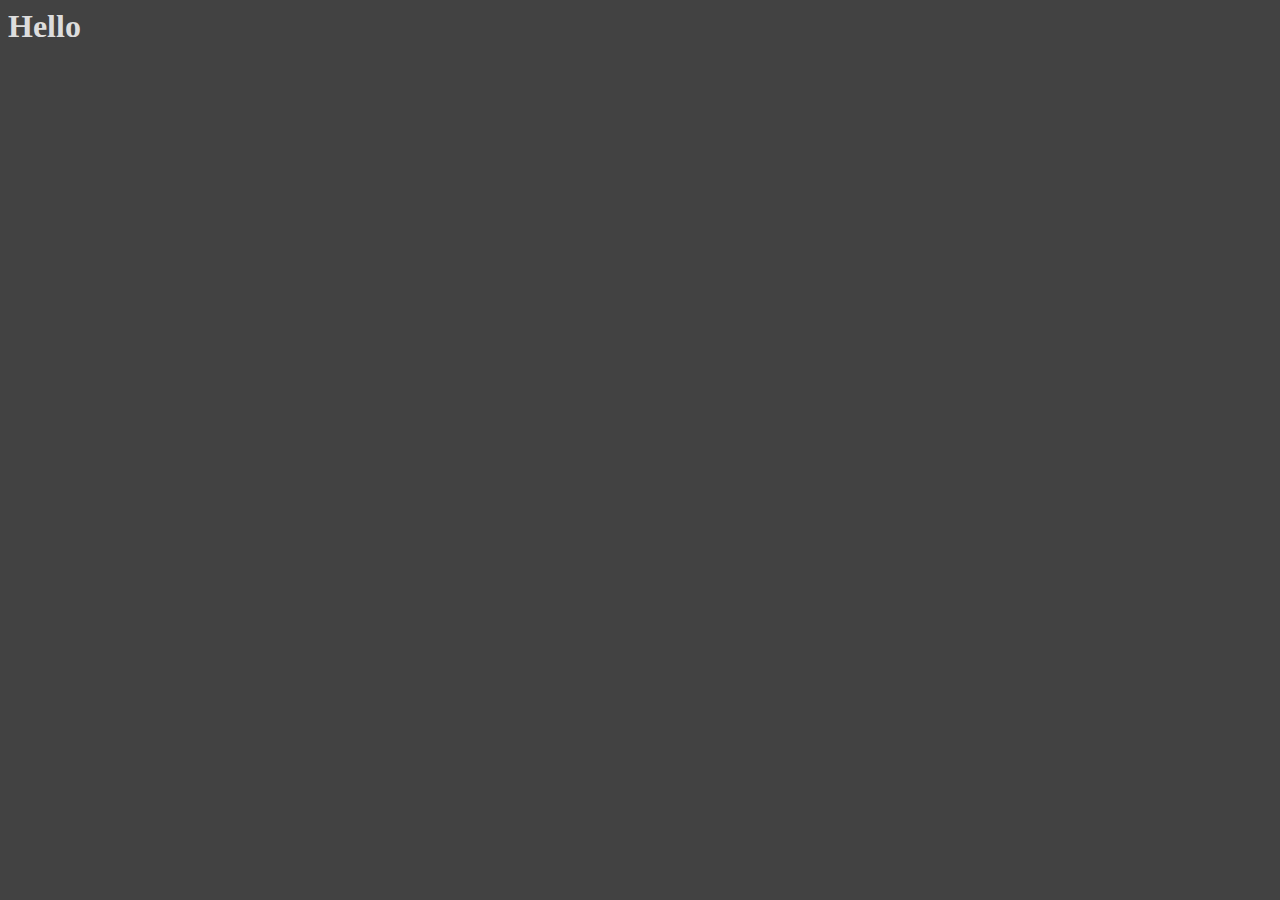
==== app.html @ f52b6383 "initial commit" ====
<html>
    <head>
        <link rel="stylesheet" href="./app.css" />
        <script type="module" src="./game.js"></script>
    </head>
    <body onload="draw()">
        <h1>Hello</h1>
        <canvas id="game" width="640" height="480">

        </canvas>
    </body>
</html>
---- app.css ----
body {
    background-color: #424242;
    color: #dddddd;
}
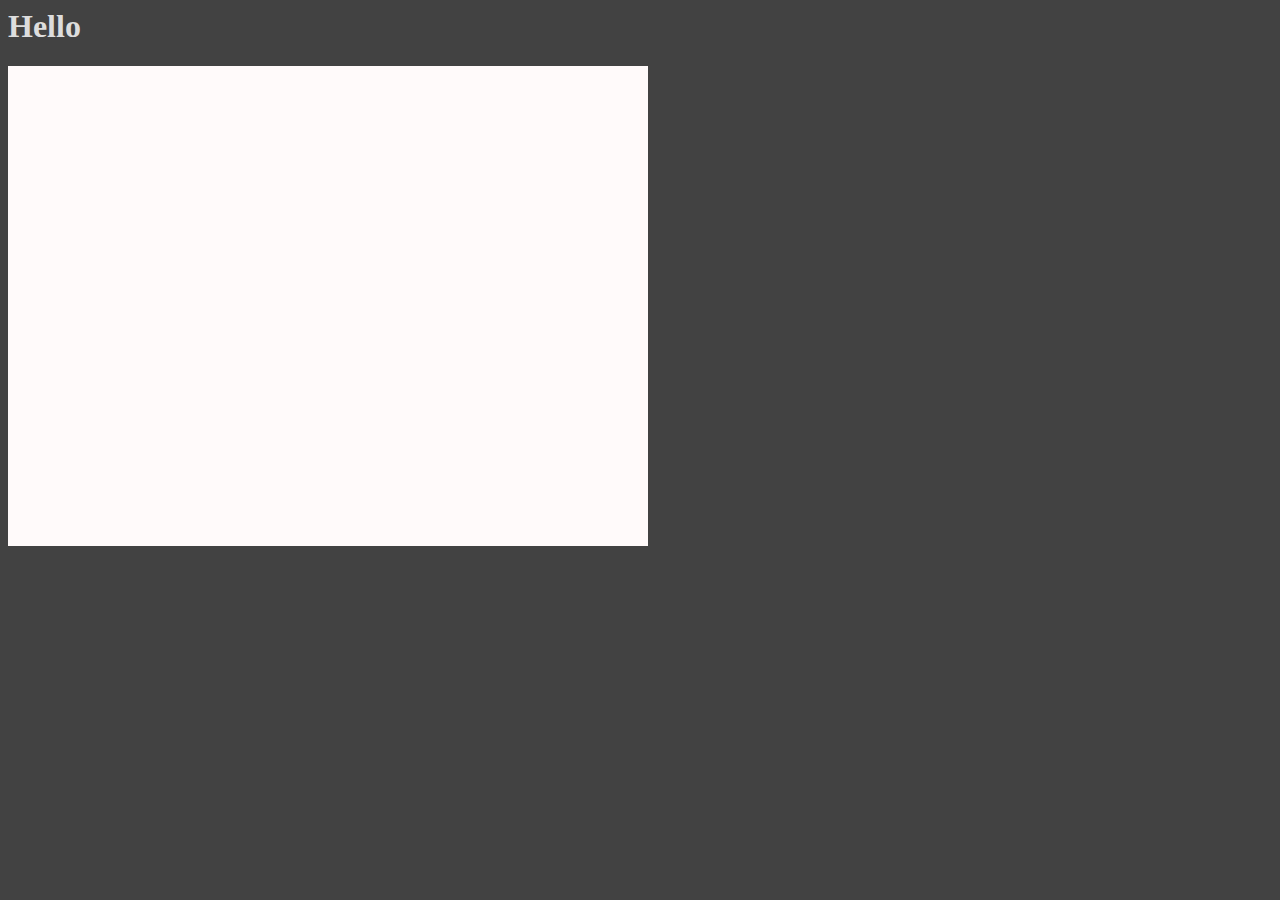
==== commit 82a7c11d: "try removing onload" ====
--- a/app.html
+++ b/app.html
@@ -3,7 +3,7 @@
         <link rel="stylesheet" href="./app.css" />
         <script type="module" src="./game.js"></script>
     </head>
-    <body onload="draw()">
+    <body>
         <h1>Hello</h1>
         <canvas id="game" width="640" height="480">
 
